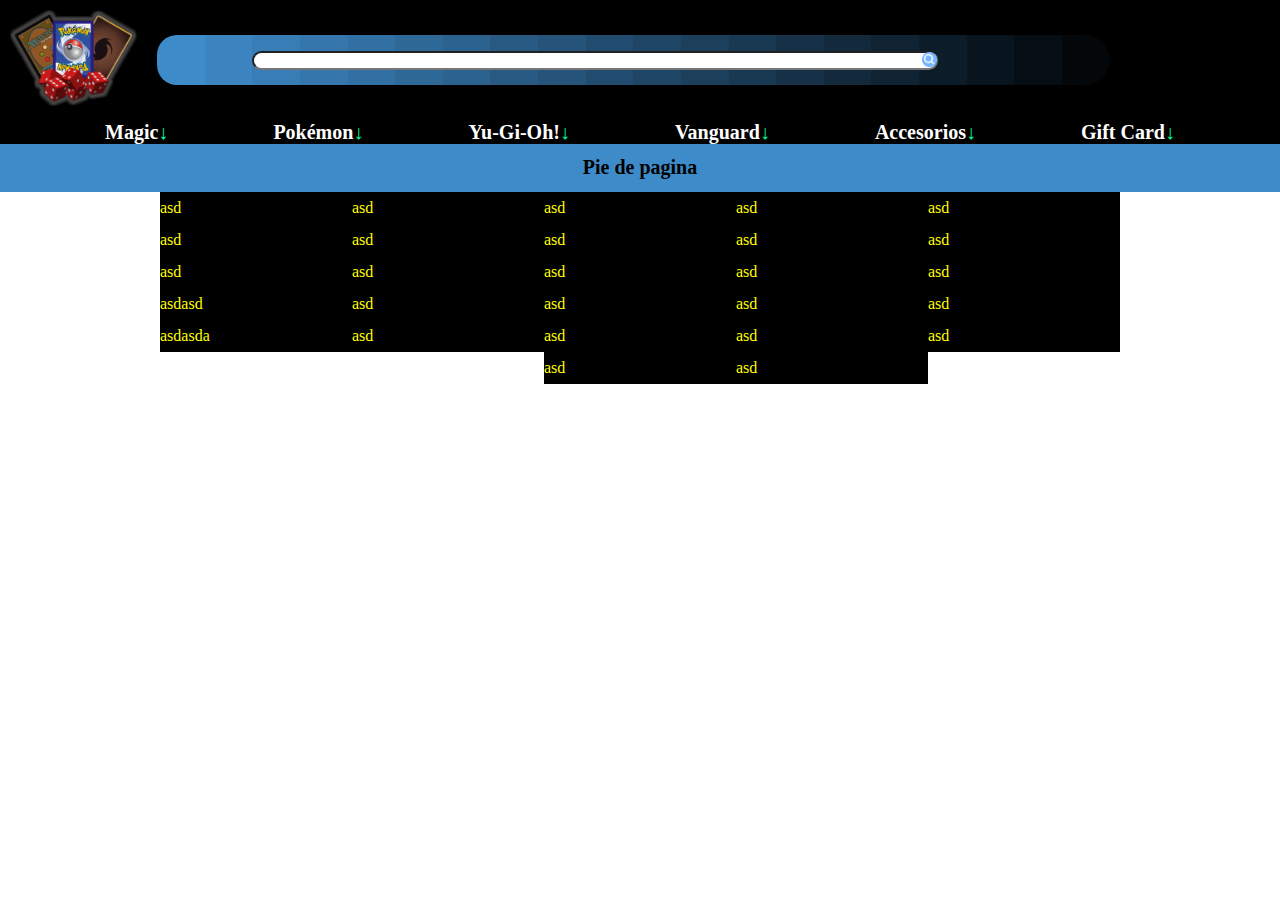
==== magic.html @ 45bf6a05 "capa js, creacion magic.html" ====
<!DOCTYPE html>
<html lang="en">
<head>
    <meta charset="UTF-8">
    <meta name="viewport" content="width=device-width, initial-scale=1.0">
    <title>Document</title>
    <link rel="stylesheet" type="text/css" href="css/estilos_jsbase.css" />
</head>
<body>
    <div id="logo_a" class="logo">
     
    </div>

    <div id="menu" class="menu">


    </div>

    <div id="contenido">
           

    </div>

    <div id="caja_pie">


    </div>

</body>
<script src="js/base.js"></script>
</html>
---- css/estilos_jsbase.css ----
*{
    margin: 0px;
    padding: 0px;
    box-sizing: border-box;
}
img {
    width: 100%;
}
.logo{
    width: 100%;
    padding-top: 10px;
    padding-left: 10px;
    padding-bottom: 10px;
    background-color: black;
    display: flex;
    flex-direction: row;
}

#img1{
    width: 10%;
    margin-right: 20px;
}

#cajainput_grande{
    width: 75%;
    display: flex;
    flex-direction: column;
    align-items: center;
    flex-wrap: nowrap;
    justify-content: center;
    border-radius: 20px;
}
#cajainput{
    width: 100%;
    padding-left: 10%;
}
#cajainput_transparencia {
    display: flex;
    flex: row;
    width: 100%;
    height: 50%;
    padding-top: 0px;

}
#transparencia1{
    opacity: 1;
    width: 10%;
    height: 100%;
    background-color:#3e8bca;
    border-top-left-radius: 20px;
    border-bottom-left-radius: 20px;
}
#transparencia15{
    opacity: 0.95;
    width: 10%;
    height: 100%;
    background-color:#3e8bca;
}
#transparencia2{
    opacity: 0.9;
    width: 10%;
    height: 100%;
    background-color:#3e8bca;
}
#transparencia25{
    opacity: 0.85;
    width: 10%;
    height: 100%;
    background-color:#3e8bca;
}
#transparencia3{
    opacity: 0.8;
    width: 10%;
    height: 100%;
    background-color:#3e8bca;
}
#transparencia35{
    opacity: 0.75;
    width: 10%;
    height: 100%;
    background-color:#3e8bca;
}
#transparencia4{
    opacity: 0.7;
    width: 10%;
    height: 100%;
    background-color:#3e8bca;
}
#transparencia45{
    opacity: 0.65;
    width: 10%;
    height: 100%;
    background-color:#3e8bca;
}
#transparencia5{
    opacity: 0.6;
    width: 10%;
    height: 100%;
    background-color:#3e8bca;
}
#transparencia55{
    opacity: 0.55;
    width: 10%;
    height: 100%;
    background-color:#3e8bca;
}
#transparencia6{
    opacity: 0.5;
    width: 10%;
    height: 100%;
    background-color:#3e8bca;
}
#transparencia65{
    opacity: 0.45;
    width: 10%;
    height: 100%;
    background-color:#3e8bca;
}
#transparencia7{
    opacity: 0.4;
    width: 10%;
    height: 100%;
    background-color:#3e8bca;
}
#transparencia75{
    opacity: 0.35;
    width: 10%;
    height: 100%;
    background-color:#3e8bca;
}
#transparencia8{
    opacity: 0.3;
    width: 10%;
    height: 100%;
    background-color:#3e8bca;
}
#transparencia85{
    opacity: 0.25;
    width: 10%;
    height: 100%;
    background-color:#3e8bca;
}
#transparencia9{
    opacity: 0.2;
    width: 10%;
    height: 100%;
    background-color:#3e8bca;
}

#transparencia10{
    opacity: 0.15;
    width: 10%;
    height: 100%;
    background-color:#3e8bca;
}
#transparencia11{
    opacity: 0.1;
    width: 10%;
    height: 100%;
    background-color:#3e8bca;
}
#transparencia12{
    opacity: 0.05;
    width: 10%;
    height: 100%;
    background-color:#3e8bca;
    border-bottom-right-radius: 30px;
    border-top-right-radius: 30px;
}
#input{
    width: 80%;
    height: 20%;
    border-radius: 20px;
}

#boton_busqueda img{
    padding-top: 3px;
    height: 18px;
}

.menu{
    background-color: black;
    width: 100%;
    border-right-width: 0px;
    border-left-width: 0px;
    border-top-width: 1px;
    border-bottom-width: 1px; 
    display: flex;
    flex-direction: row;
    flex-wrap: wrap;
    justify-content: space-evenly;

}

.item{
    color: white;
    font-size: 20px;
    font-weight: bold;
    display: flex;
    flex-direction: row;
}

.flecha_item{
    color: mediumspringgreen;
    font-weight: bolder;
}
#caja_pie{
    width: 100%;
}

#caja_texto_pie{
    background-color: #3e8bca;
    width: 100%;
    text-align: center;
    font-weight: bold;
    font-size: 20px;
    padding-top: 1%;
    padding-bottom: 1%;
}

#columnas_pie{
    width: 100%;
    display: flex;
    flex-direction: row;
    justify-content: center;
}

#pie_columna1{
    width: 15%;
    display: flex;
    flex-direction: column;
}

.pie_columna1_item{
    padding-top: 7px;
    padding-bottom: 7px;
    color: yellow;
    background-color: black;
}


#pie_columna2{
    width: 15%;
    display: flex;
    flex-direction: column;
}

.pie_columna2_item{
    padding-top: 7px;
    padding-bottom: 7px;
    color: yellow;
    background-color: black;
}

#pie_columna3{
    width: 15%;
    display: flex;
    flex-direction: column;
}

.pie_columna3_item{
    padding-top: 7px;
    padding-bottom: 7px;
    color: yellow;
    background-color: black;
}

#pie_columna4{
    width: 15%;
    display: flex;
    flex-direction: column;
}
.pie_columna4_item{
    padding-top: 7px;
    padding-bottom: 7px;
    color: yellow;
    background-color: black;
}

#pie_columna5{
    width: 15%;
    display: flex;
    flex-direction: column;
}
.pie_columna5_item{
    padding-top: 7px;
    padding-bottom: 7px;
    color: yellow;
    background-color: black;
}
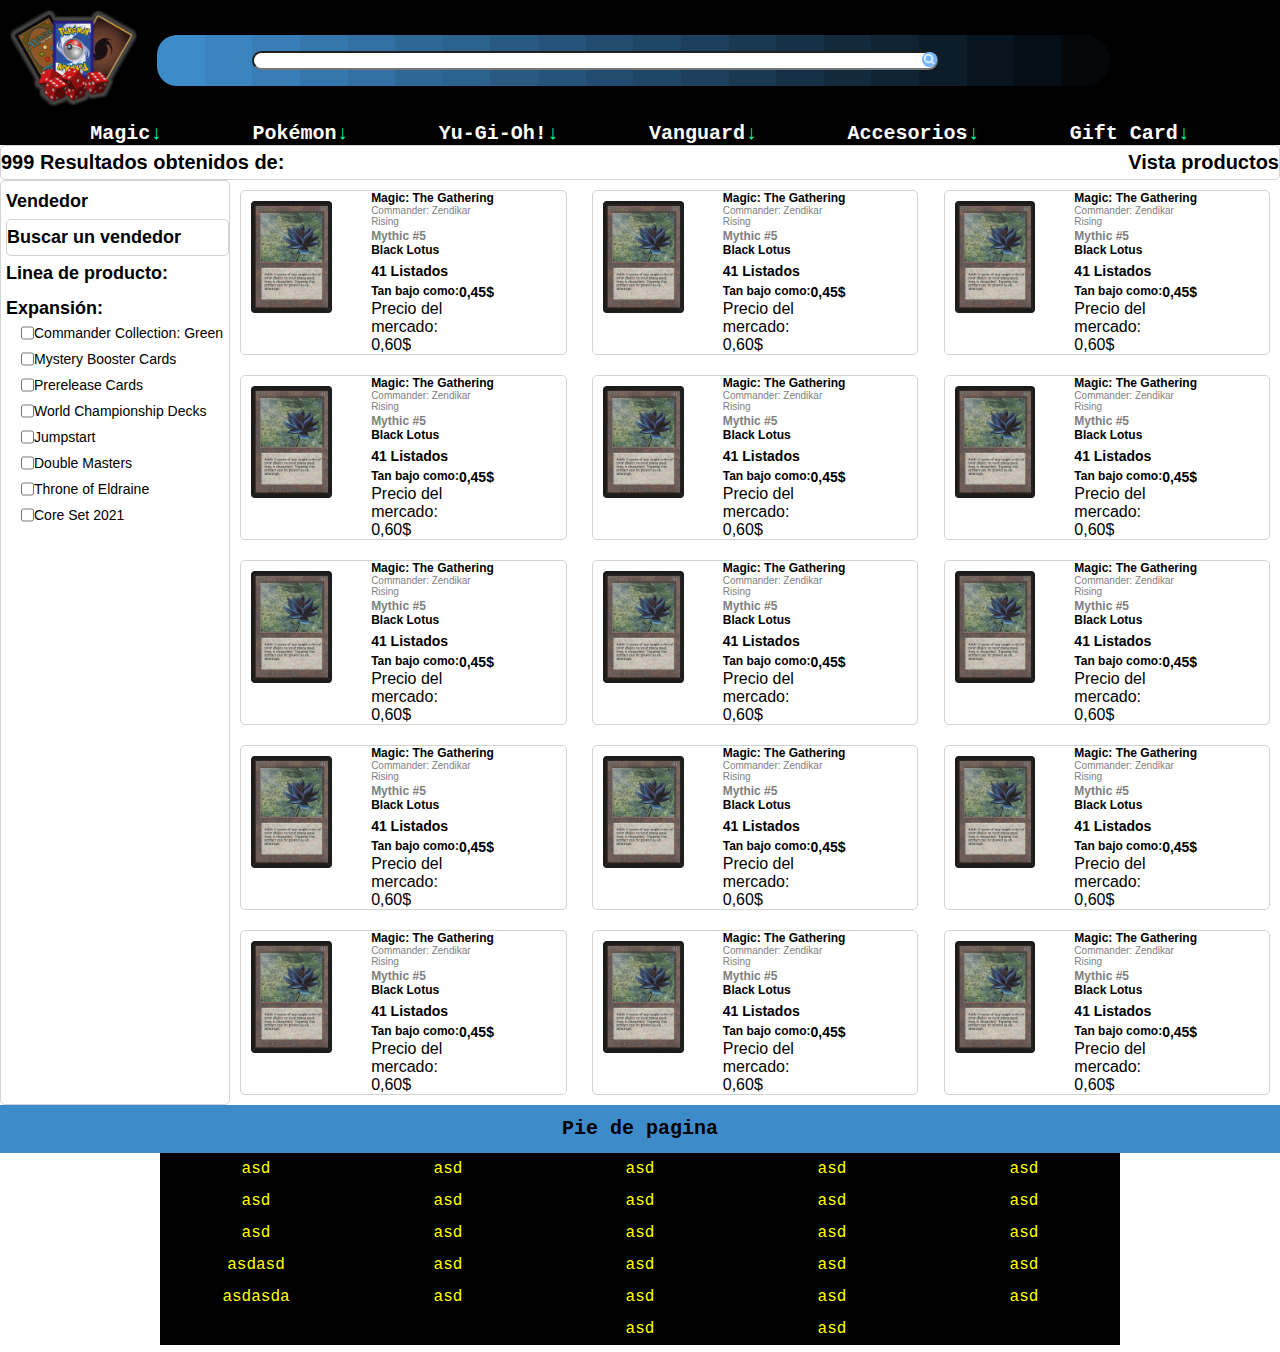
==== commit 1bb2f9da: "antes de ajax" ====
--- a/magic.html
+++ b/magic.html
@@ -5,7 +5,10 @@
     <meta name="viewport" content="width=device-width, initial-scale=1.0">
     <title>Document</title>
     <link rel="stylesheet" type="text/css" href="css/estilos_jsbase.css" />
+    <link rel="stylesheet" type="text/css" href="css/estilos_magic.css" />
 </head>
+
+
 <body>
     <div id="logo_a" class="logo">
      
@@ -20,12 +23,92 @@
            
 
     </div>
+    <div    class="filtro_busqueda ">
+        <div class="barra_superior_filtro bordes flex-row">
+            <div class="resultados ">
+                <p>999 Resultados obtenidos de:</p>
+            </div>
+            <div class="vista_productos">
+                <p> Vista productos</p>
+            </div>
+        </div>
+        <div class="contenido flex-row">
+        <div   class="barra_izq_filtro_busqueda bordes flex-column">
+            <div class="item_filtro_busqueda">
+                <p>Vendedor</p>
+            </div>
+            <div class="item_filtro_busqueda bordes">
+                <a>Buscar un vendedor</a>
+            </div>
+            <div class="item_filtro_busqueda">
+                <p>Linea de producto:</p>
+            </div>
+            <div class="item_filtro_busqueda">
+                <p>Expansión:</p>   
+                <div    class="filtro_expansiones flex-column">
+                    <div class="expansion flex-row">
+                        <input type="checkbox">
+                        <p>Commander Collection: Green</p>
+                    </div>
+                    <div class="expansion flex-row">
+                        <input type="checkbox">
+                        <p>Mystery Booster Cards</p>
+                    </div>
+                    <div class="expansion flex-row">
+                        <input type="checkbox">
+                        <p>Prerelease Cards</p>
+                    </div>
+                    <div class="expansion flex-row">
+                        <input type="checkbox">
+                        <p>World Championship Decks</p>
+                    </div>
+                    <div class="expansion flex-row">
+                        <input type="checkbox">
+                        <p>Jumpstart</p>
+                    </div>
+                    <div class="expansion flex-row">
+                        <input type="checkbox">
+                        <p>Double Masters</p>
+                    </div>
+                    <div class="expansion flex-row">
+                        <input type="checkbox">
+                        <p>Throne of Eldraine</p>
+                    </div>
+                    <div class="expansion flex-row">
+                        <input type="checkbox">
+                        <p>Core Set 2021</p>
+                    </div>
+                </div>
+            </div>
+        </div>
+                    <div class="contenido_cartas flex-row sans_serif">
+                        <!-- <div class="columna_cartas  flex-column">
+                           
+                        </div>
+                        <div    class="columna_cartas flex-column">
+                           
+                        </div>
+                        <div    class="columna_cartas flex-column">
+                            
+                        </div>
+                        -->
+                   
+
+
+                   </div>
+            </div>
+        </div>
+
+    </div>
 
     <div id="caja_pie">
 
 
     </div>
 
+
+  
 </body>
-<script src="js/base.js"></script>
+<script type="text/javascript" src="js/base.js"></script>
+<script type="text/javascript" src="js/magic.js"></script>
 </html>--- a/css/estilos_jsbase.css
+++ b/css/estilos_jsbase.css
@@ -3,6 +3,12 @@
     padding: 0px;
     box-sizing: border-box;
 }
+
+body{
+    font-family: 'Syne Mono', monospace;
+
+}
+
 img {
     width: 100%;
 }
@@ -204,6 +210,13 @@
     color: mediumspringgreen;
     font-weight: bolder;
 }
+
+#filtro_busqueda{
+    width: 100%;
+}
+
+
+
 #caja_pie{
     width: 100%;
 }
@@ -218,20 +231,17 @@
     padding-bottom: 1%;
 }
 
-#columnas_pie{
-    width: 100%;
-    display: flex;
-    flex-direction: row;
-    justify-content: center;
-}
-
-#pie_columna1{
+.columna{
+    width: 100%
+}
+.columna_pie{
     width: 15%;
-    display: flex;
-    flex-direction: column;
-}
-
-.pie_columna1_item{
+    background-color: black;
+    
+}
+
+
+.pie_columna_item{
     padding-top: 7px;
     padding-bottom: 7px;
     color: yellow;
@@ -239,52 +249,42 @@
 }
 
 
-#pie_columna2{
-    width: 15%;
+.centrado{
+
+    text-align: center;
+
+}
+
+.flex-row{
+    display: flex;
+    flex-direction: row;
+    flex-wrap: wrap;
+
+}
+
+.flex-row-center{
+    display: flex;
+    flex-direction: row;
+    flex-wrap: wrap;
+    justify-content: center;
+
+}
+
+.flex-column{   
     display: flex;
     flex-direction: column;
-}
-
-.pie_columna2_item{
-    padding-top: 7px;
-    padding-bottom: 7px;
-    color: yellow;
-    background-color: black;
-}
-
-#pie_columna3{
-    width: 15%;
+    flex-wrap: wrap;
+
+}
+
+.flex-column-center{
     display: flex;
     flex-direction: column;
-}
-
-.pie_columna3_item{
-    padding-top: 7px;
-    padding-bottom: 7px;
-    color: yellow;
-    background-color: black;
-}
-
-#pie_columna4{
-    width: 15%;
-    display: flex;
-    flex-direction: column;
-}
-.pie_columna4_item{
-    padding-top: 7px;
-    padding-bottom: 7px;
-    color: yellow;
-    background-color: black;
-}
-
-#pie_columna5{
-    width: 15%;
-    display: flex;
-    flex-direction: column;
-}
-.pie_columna5_item{
-    padding-top: 7px;
-    padding-bottom: 7px;
-    color: yellow;
-    background-color: black;
-}+    flex-wrap: wrap;
+    align-items: center;
+
+}
+
+
+
+
--- a/css/estilos_magic.css
+++ b/css/estilos_magic.css
@@ -0,0 +1,116 @@
+.barra_superior_filtro{
+    justify-content: space-between;
+    padding-top: 5px;
+    padding-bottom: 5px;
+    font-family: sans-serif;
+}
+.resultados{
+    font-size: 20px;
+    font-weight: bold;
+}
+.vista_productos{
+    font-size: 20px;
+    font-weight: bold;
+}
+.barra_izq_filtro_busqueda{
+    width: 18%;
+    font-family: sans-serif;
+    padding-left: 5px;
+    padding-top: 3px;
+    padding-bottom: 3px;
+}
+.item_filtro_busqueda{
+    font-weight: bold;
+    font-size: 18px;
+    padding-top: 7px;
+    padding-bottom: 7px;
+}
+.filtro_expansiones{
+    width: 100%;
+    padding-left: 15px;
+    font-size: 14px;
+    padding-top: 1px;
+    padding-bottom: 1px;    
+    font-family: sans-serif;
+    font-weight: normal;
+}
+.expansion{
+    padding-bottom: 5px;
+    padding-top: 5px;
+}
+.sans_serif{
+    font-family: sans-serif;
+}
+
+.bordes{
+    border-style: solid;
+    border-width: 1px;
+    border-color: lightgray;
+    border-radius: 5px;
+}
+.contenido_cartas{ 
+    justify-content: space-between;
+    width: 82%;
+}
+.columna_cartas{
+    width: 33%;
+}
+.bordes_cartas{
+    border-style: solid;
+    border-width: 1px;
+    border-color: lightgray;
+    border-radius: 5px;
+    margin: 10px;
+}
+.item_cartas{
+    margin-top: 10px;
+    margin-bottom: 10px;
+}
+.imagen_carta{
+    width: 40%;
+}
+.imagen_carta img{
+    width: 70%;
+    padding-top: 10px;
+    padding-left: 10px;
+    padding-bottom: 10px;
+    
+}
+.texto_carta{
+    width: 40%;
+}
+.nombre_juego{
+    font-size: 12px;
+    font-weight: bold;
+}
+.nombre_expansion{
+    font-size: 10px;
+    color: gray;
+    padding-bottom: 2px;
+}
+
+.rareza{
+    font-size: 12px;
+    font-weight: bold;
+    color: gray;
+}
+
+.nombre_carta{
+    font-size: 12px;
+    font-weight: bold;
+    padding-bottom: 6px;
+}
+.cantidad_listada{
+    font-size: 14px;
+    font-weight: bold;
+    padding-bottom: 5px;
+}
+
+.precio_descripcion{
+    font-size: 12px;
+    font-weight: bold;
+}
+.precio_valor{
+    font-size: 14px;
+    font-weight: bold;
+}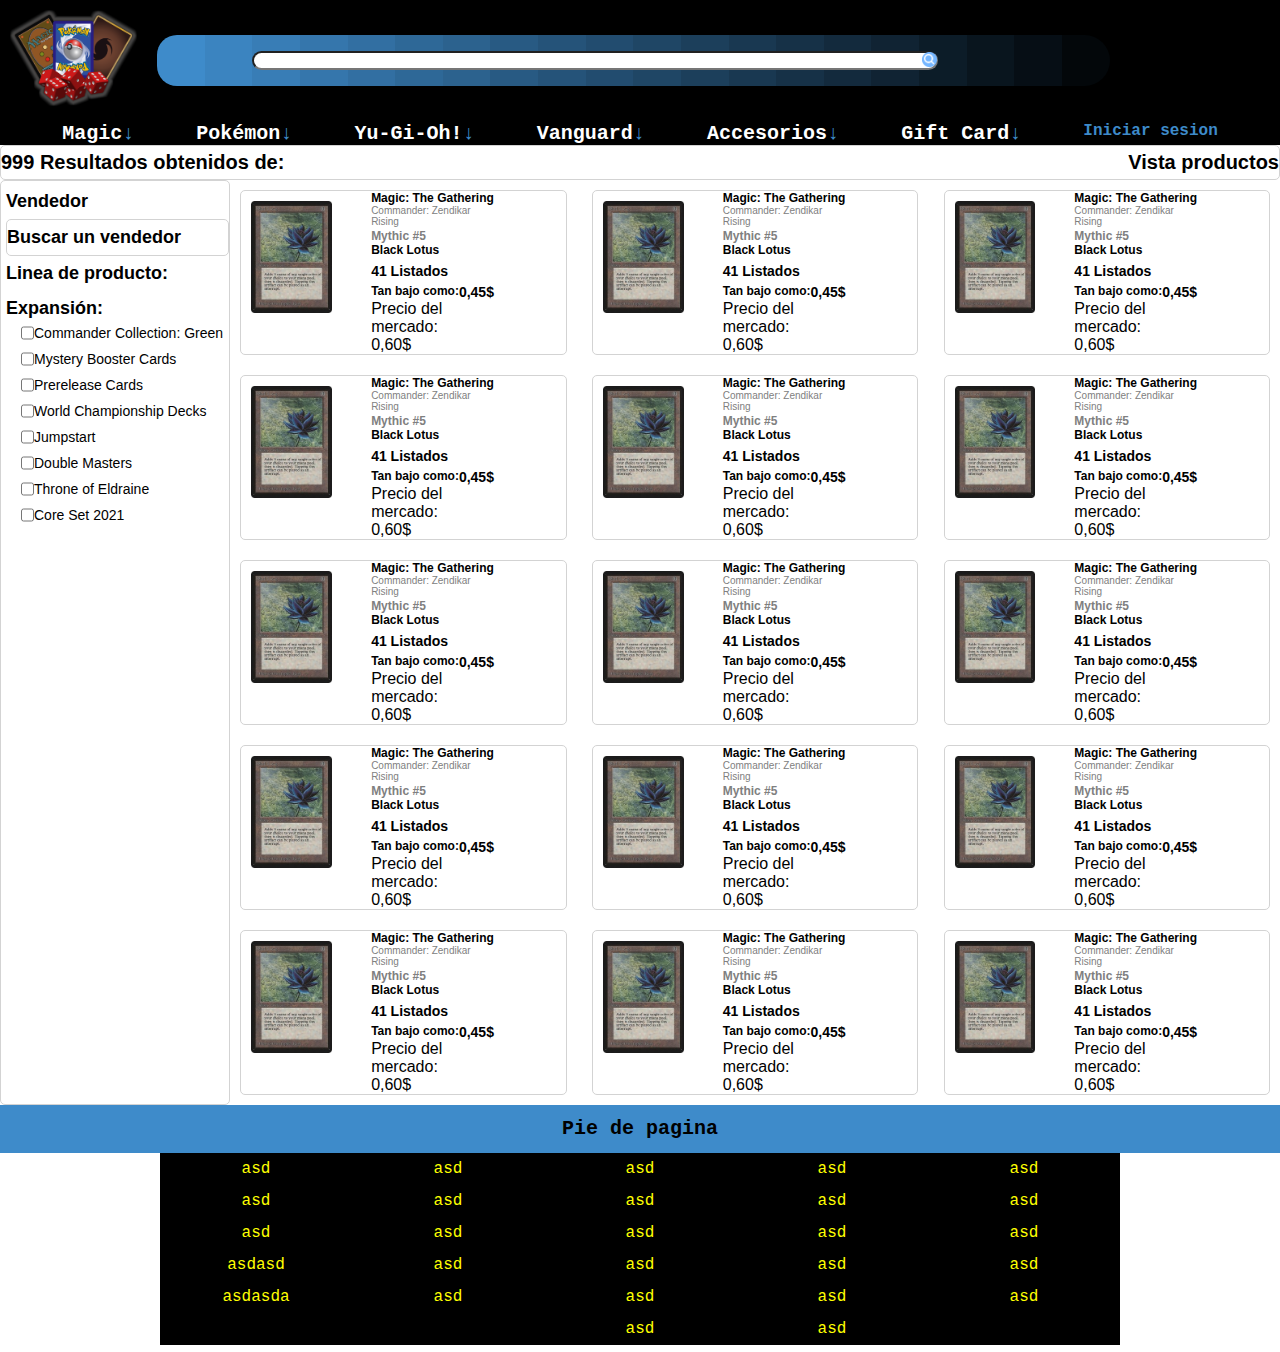
==== commit 4d40332a: "1ra subida" ====
--- a/magic.html
+++ b/magic.html
@@ -23,7 +23,7 @@
            
 
     </div>
-    <div    class="filtro_busqueda ">
+    <div class="filtro_busqueda ">
         <div class="barra_superior_filtro bordes flex-row">
             <div class="resultados ">
                 <p>999 Resultados obtenidos de:</p>
--- a/css/estilos_jsbase.css
+++ b/css/estilos_jsbase.css
@@ -195,7 +195,6 @@
     flex-direction: row;
     flex-wrap: wrap;
     justify-content: space-evenly;
-
 }
 
 .item{
@@ -207,7 +206,7 @@
 }
 
 .flecha_item{
-    color: mediumspringgreen;
+    color:#3e8bca ;
     font-weight: bolder;
 }
 
